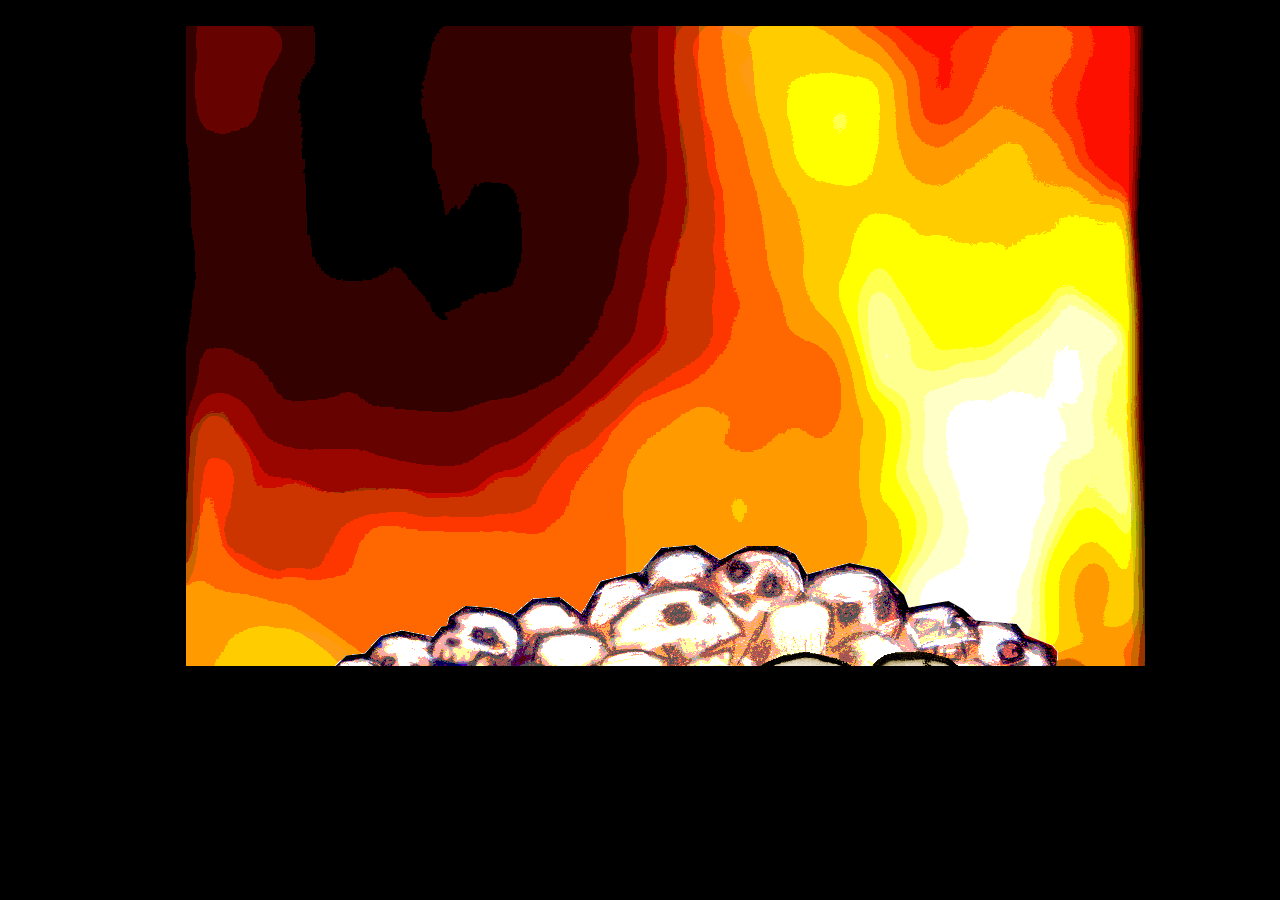
==== index.html @ e694d6aa "changed songs per level, and put new art on front page" ====
<?xml version="1.0" encoding="utf-8"?>
<!DOCTYPE html PUBLIC "-//W3C//DTD XHTML 1.0 Strict//EN" "http://www.w3.org/TR/xhtml1/DTD/xhtml1-strict.dtd">
<html xmlns="http://www.w3.org/1999/xhtml">
<head>
	<title>knife</title>
	<link rel="shortcut icon" href="favicon.ico" type="image/x-icon" />
	<meta name="MSSmartTagsPreventParsing" content="true" />
	<meta http-equiv="imagetoolbar" content="no" />
	<meta http-equiv="Content-Type" content="text/html; charset=utf-8" />
	<meta http-equiv="Content-Style-Type" content="text/css" />
	<link rel="stylesheet" type="text/css" media="screen, print, projection" href="css/screen.css" />
	<!--<link rel="stylesheet" type="text/css" media="screen, print, projection" href="css/farbtastic.css" />-->
	<audio preload="true" id="track1" loop></audio>
	<audio preload="true" id="slash" src="music/sfx/hit_papertank_slash.wav"></audio>

<!-- stuff -->
</head>
<body>
	<div class="main">
		<!--	<div class="header">
				<h1>knife</h1>		
			</div>-->
			<div class="main-content">
			
				<!--<a href="main.html"><img src="art_assets/knifetank.jpg" width="444" height="444" border="0"></a>-->
				
				
				<div id="intro">
					
					<div id="intro-scrn"></div>
					
					<div id="fire"></div>
					<div id="title"></div>
					<div id="tank"></div>
					<div id="skull2"></div>
					<div id="skull1"></div>
					
					<ul id="controls">
						<li><a class="play">START!</a></li>
						<li><a class="tanks" href="#">MORE</a></li>
					</ul>					
					
					<ul id="controls2">
						<!--
                        <li><a class="" href="">MULTI</a></li>
						<li><a class="" href="">SCORES</a></li>
                        -->
						<li><a class="about" href="">ABOUT</a></li>
						<li><a class="back" href="">LESS</a></li>
					</ul>
                    
					<ul id="controls3">
						<li>                        
                            <div id="peeps" style="padding:15px;">
                            From internet to your computerhole comes the game of KnifeTanks. Inspiring by a long tradition of brilliant music in Nintendo family computer. The chip tune is changing when the shouted pixel is hitting blocks, reflecting war of organic and mechanic. Project was carried out at Noisebridge hacker land with 6 team members being involved for several hours resulting in hack which you are welcomed to discover!
                            <br />
                            <br />
                            The Knife Team are:
                            <br />
                            </div>
                            <div id="peeps"><a href="http://docpop.org">Doctor Popular - Game Design, Production, Art, Music</a></div>
                            <div id="peeps"><a href="">Lilia Markham - Code</a></div>
                            <div id="peeps"><a href="http://www.crashfaster.com">Crashfaster - Chip Music, Code</a></div>
                            <div id="peeps"><a href="http://www.wobblyart.com">Mike Hales - Art</a></div>
                            <div id="peeps"><a href="">Erik Swedberg - Code</a></div>
                            <div id="peeps"><a href="http://www.nimblebit.com">Brian Cronin - Code</a></div>
                            <div id="peeps">
                            <br />
                            Everyone helped out with level design and gameplay.
                            <br />
                            KnifeTank © 2009, Doctor Popular
                            <br />
                            The iconic art of KnifeTank riding on a bed of skulls was made by Mike Hales.
                            <br />
                            <br />
                            </div>                      
						</li>
						<li><a class="back" href="">LESS</a></li>
					</ul>                    
					
				</div>
			
			
			</div>
		</div>
	</div>
</body>
<script type="text/javascript" src="js/jquery-1.4.3.min.js"></script>
<script type="text/javascript" src="js/jquery.plugins.js"></script>
<script type="text/javascript" src="js/json2-min.js"></script>
<!--<script type="text/javascript" src="js/farbtastic.js"></script>    -->
<script type="text/javascript" src="js/knife-common.js"></script>    
<!--<script type="text/javascript" src="js/knife-services.js"></script>	-->
<script type="text/javascript" src="js/knife.js"></script>
</html>
---- css/screen.css ----
/*
Copyright (c) 2008, Yahoo! Inc. All rights reserved.
Code licensed under the BSD License:
http://developer.yahoo.net/yui/license.txt
version: 3.0.0pr1
*/
/* YUI Font Lookup Table

For pixels (px)  	Declare this percent (%)
10				 	77
11 					85
12 					93
13 					100
14 					108
15 					116
16 					123.1
17 					131
18 					138.5
19 					146.5
20 					153.9
21 					161.6
22 					167
23 					174
24 					182
25 					189
26 					197

*/

html{color:#000;background:#000; height: 100%;}body,div,dl,dt,dd,ul,ol,li,h1,h2,h3,h4,h5,h6,pre,code,form,fieldset,legend,input,textarea,p,blockquote,th,td{margin:0;padding:0;}table{border-collapse:collapse;border-spacing:0;}fieldset,img{border:0;}address,caption,cite,code,dfn,em,strong,th,var{font-style:normal;font-weight:normal;}li{list-style:none;}caption,th{text-align:left;}h1,h2,h3,h4,h5,h6{font-size:100%;font-weight:normal;}q:before,q:after{content:'';}abbr,acronym{border:0;font-variant:normal;}sup{vertical-align:text-top;}sub{vertical-align:text-bottom;}input,textarea,select{font-family:inherit;font-size:inherit;font-weight:inherit;}input,textarea,select{*font-size:100%;}legend{color:#000;}
body{font:13px/1.231 arial,helvetica,clean,sans-serif;*font-size:small;*font:x-small;}select,input,button,textarea{font:99% arial,helvetica,clean,sans-serif;}table{font-size:inherit;font:100%;}pre,code,kbd,samp,tt{font-family:monospace;*font-size:108%;line-height:100%;}
body {
	text-align:center;
	margin-left:auto;margin-right:auto;
	height: 100%;
	font-family: helvetica, arial,helvetica,"FreeSans","Utkal","Nimbus Sans L","Malayalam","Phetsarath OT","Garuda",clean,sans-serif; /* extra arial-like fonts to ensure sans-serif on Linux browsers */
	color:#000000; 
	padding: 0; margin: 0;
}
li {
	margin: 0;
}
strong {
	font-weight: bold;
}
em {
	font-style: italic;
}
input, textarea {outline-style:none;} /* turn off safari's highlight */

/* 	
	YUI EM calculation: 
	Pixel width / 13px = "EM Width"
	"EM Width" x 0.9759 = "IE's EM Width" 
*/
.main {
	margin: auto;
	width: 960px;
/*	width:76.923em;
	*width:75.069em;
	margin: auto; 
	background-color: transparent;
	height: 100%;
	border-left: 1px solid #333;
	border-right: 1px solid #333;
	background: #fff; */
} 
.clear {
	clear: both;
}
#intro {
	width: 960px;
	height: 640px;
	position: relative;
	overflow: hidden;
	background-color: #000;
}
#intro-scrn {
	width: 960px;
	height: 640px;
	background: transparent url('../img/kt_worky.png') no-repeat;
	opacity: 0.5;
	position: absolute;
	top: 0; left: 0;
	display: none;
}
h1 {
	font-weight: bold;
	font-size: 138.5%;
}
.main-content {
	padding: 2em;
}

#fire {
	background: transparent url('../img/kt_fireback.png') no-repeat 0 0;
	display: block;
	height: 640px;
	width: 960px;
	position: absolute;
	top: 0; left: -1px;

}

#tank {
	background: transparent url('../img/kt_tank.png') no-repeat 0 0;
	display: block;
	height: 470px;
	width: 552px;
	position: absolute;
	/* top: -5px; left: 250px; */
	top: 339px;
	left: -540px;
}
#skull2 {
	background: transparent url('../img/kt_skullmound03.png') no-repeat 0 0;
	display: block;
	height: 640px;
	width: 960px;
	position: absolute;
	top: 241px; left: 0;
}
#skull1 {
	background: transparent url('../img/kt_skullmound01.png') no-repeat 0 0;
	display: block;
	height: 640px;
	width: 960px;
	position: absolute;
	top: 159px; left: 0;
}

#title {
	background: transparent url('../img/kt_title.png') no-repeat 0 0;
	display: block;
	height: 409px;
	width: 295px;
	position: absolute;
	top: 433px; left: -408px;
}
#controls, #controls2 {
	width: 140px;
	position: absolute;
	top: 200px;
	left: 100px;
	display: none;
}
#controls2 {
	top: 180px;
}
#controls li, #controls2 li {
	border: 2px solid white;
	background: transparent;
	margin-bottom: 2em;
}
#controls2 li {
	margin-bottom: 1em;
}
#controls a, #controls2 a {
	background: white;
	margin: 5px;
	padding: 15px 10px 10px 10px;
	color: #000;
	font-weight: bold;
	font-size: 142%;
	text-decoration: none;
	display: block;
	letter-spacing: 0.15em;
}
#controls a:hover, #controls2 a:hover {
	text-decoration: none;
	background-color: #F27D19;
}


#controls3
{
	width: 800px;
	position: absolute;
	top: 180px;
	left: 100px;
	display: none;
}

#controls3 li
{
	border: 2px solid white;
	background: transparent;
	margin-bottom: 2em;
}

#controls3 a
{
	background: white;
	margin: 5px;
	padding: 15px 10px 10px 10px;
	color: #000;
	font-weight: bold;
	font-size: 142%;
	text-decoration: none;
	display: block;
	letter-spacing: 0.15em;
}

#controls3 a:hover
{
	text-decoration: none;
	background-color: #F27D19;
}

#peeps
{
	background: white;
	color: #000;
	font-weight: bold;
	text-decoration: none;
}

#peeps a
{
	background: white;
	color: #000;
	font-weight: bold;
	text-decoration: none;
	padding: 0px;
	margin: 0px;
}

#peeps a:hover
{
	text-decoration: none;
	background-color: #F27D19;
}
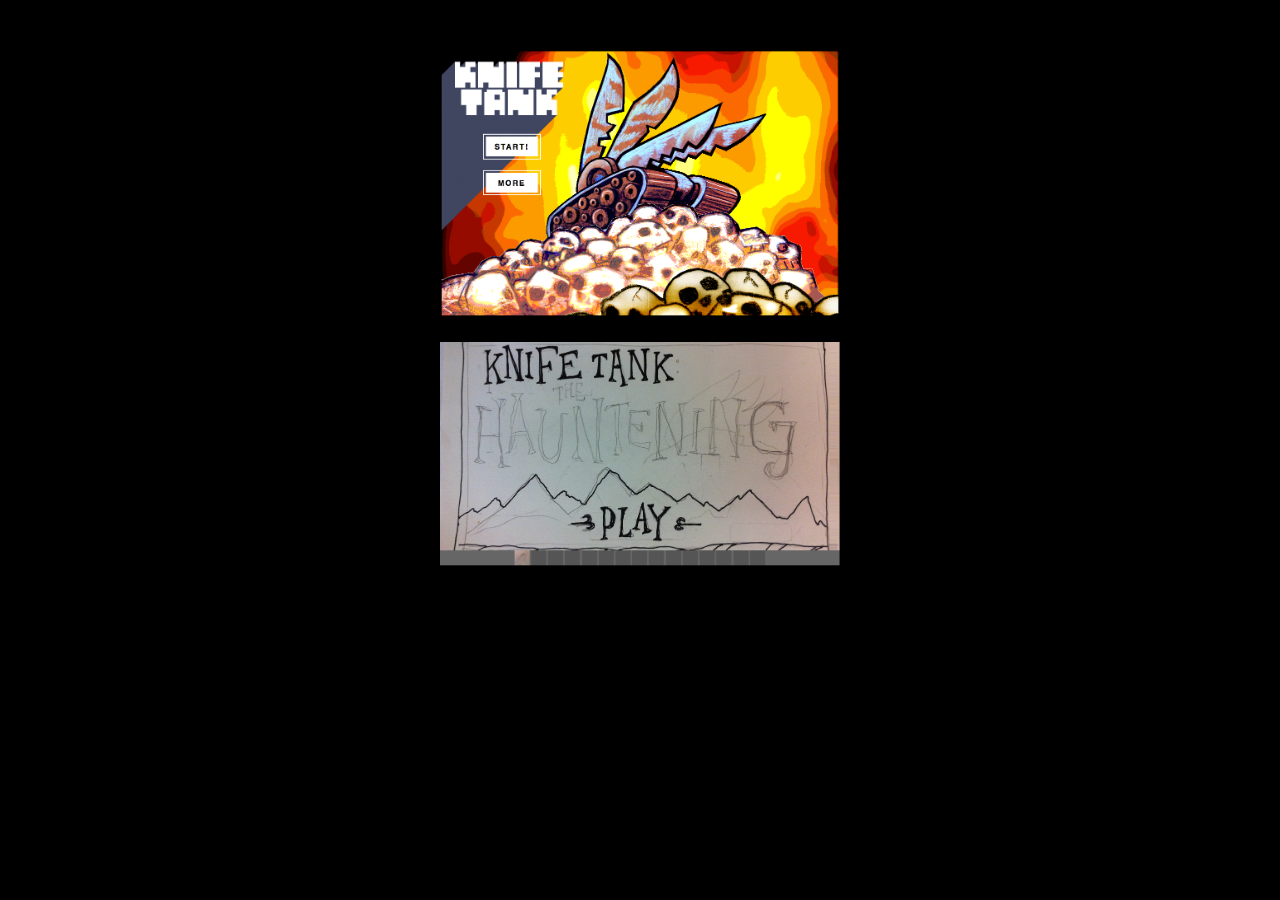
==== commit bcbba9a2: "New index page rough draft" ====
--- a/index.html
+++ b/index.html
@@ -1,95 +1,30 @@
-<?xml version="1.0" encoding="utf-8"?>
-<!DOCTYPE html PUBLIC "-//W3C//DTD XHTML 1.0 Strict//EN" "http://www.w3.org/TR/xhtml1/DTD/xhtml1-strict.dtd">
-<html xmlns="http://www.w3.org/1999/xhtml">
+<html>
 <head>
-	<title>knife</title>
-	<link rel="shortcut icon" href="favicon.ico" type="image/x-icon" />
-	<meta name="MSSmartTagsPreventParsing" content="true" />
-	<meta http-equiv="imagetoolbar" content="no" />
-	<meta http-equiv="Content-Type" content="text/html; charset=utf-8" />
-	<meta http-equiv="Content-Style-Type" content="text/css" />
-	<link rel="stylesheet" type="text/css" media="screen, print, projection" href="css/screen.css" />
-	<!--<link rel="stylesheet" type="text/css" media="screen, print, projection" href="css/farbtastic.css" />-->
-	<audio preload="true" id="track1" loop></audio>
-	<audio preload="true" id="slash" src="music/sfx/hit_papertank_slash.wav"></audio>
+<style>
+body {
+	margin: 50 auto;
+	background: #000;
+	color: #FFF;
+	text-align: center;
+	font-family: Helvetica, Arial;
+}
+a {
+	color: #FFF
+	text-decoration: none;
+}
+a:visited {
+	color: #FFF
+	text-decoration: none;
+}
 
-<!-- stuff -->
+#item {
+	margin: 25px;
+}
+</style>
 </head>
 <body>
-	<div class="main">
-		<!--	<div class="header">
-				<h1>knife</h1>		
-			</div>-->
-			<div class="main-content">
-			
-				<!--<a href="main.html"><img src="art_assets/knifetank.jpg" width="444" height="444" border="0"></a>-->
-				
-				
-				<div id="intro">
-					
-					<div id="intro-scrn"></div>
-					
-					<div id="fire"></div>
-					<div id="title"></div>
-					<div id="tank"></div>
-					<div id="skull2"></div>
-					<div id="skull1"></div>
-					
-					<ul id="controls">
-						<li><a class="play">START!</a></li>
-						<li><a class="tanks" href="#">MORE</a></li>
-					</ul>					
-					
-					<ul id="controls2">
-						<!--
-                        <li><a class="" href="">MULTI</a></li>
-						<li><a class="" href="">SCORES</a></li>
-                        -->
-						<li><a class="about" href="">ABOUT</a></li>
-						<li><a class="back" href="">LESS</a></li>
-					</ul>
-                    
-					<ul id="controls3">
-						<li>                        
-                            <div id="peeps" style="padding:15px;">
-                            From internet to your computerhole comes the game of KnifeTanks. Inspiring by a long tradition of brilliant music in Nintendo family computer. The chip tune is changing when the shouted pixel is hitting blocks, reflecting war of organic and mechanic. Project was carried out at Noisebridge hacker land with 6 team members being involved for several hours resulting in hack which you are welcomed to discover!
-                            <br />
-                            <br />
-                            The Knife Team are:
-                            <br />
-                            </div>
-                            <div id="peeps"><a href="http://docpop.org">Doctor Popular - Game Design, Production, Art, Music</a></div>
-                            <div id="peeps"><a href="">Lilia Markham - Code</a></div>
-                            <div id="peeps"><a href="http://www.crashfaster.com">Crashfaster - Chip Music, Code</a></div>
-                            <div id="peeps"><a href="http://www.wobblyart.com">Mike Hales - Art</a></div>
-                            <div id="peeps"><a href="">Erik Swedberg - Code</a></div>
-                            <div id="peeps"><a href="http://www.nimblebit.com">Brian Cronin - Code</a></div>
-                            <div id="peeps">
-                            <br />
-                            Everyone helped out with level design and gameplay.
-                            <br />
-                            KnifeTank © 2009, Doctor Popular
-                            <br />
-                            The iconic art of KnifeTank riding on a bed of skulls was made by Mike Hales.
-                            <br />
-                            <br />
-                            </div>                      
-						</li>
-						<li><a class="back" href="">LESS</a></li>
-					</ul>                    
-					
-				</div>
-			
-			
-			</div>
-		</div>
-	</div>
+<div id="item"><a href="orig/index.html"><img src="originalSS.png" width=400 border=0></a><br></div>
+<div id="item"><a href="hauntening/main/index.html"><img src="hauntSS.png" width=400 border=0></a></div>
+</div>
 </body>
-<script type="text/javascript" src="js/jquery-1.4.3.min.js"></script>
-<script type="text/javascript" src="js/jquery.plugins.js"></script>
-<script type="text/javascript" src="js/json2-min.js"></script>
-<!--<script type="text/javascript" src="js/farbtastic.js"></script>    -->
-<script type="text/javascript" src="js/knife-common.js"></script>    
-<!--<script type="text/javascript" src="js/knife-services.js"></script>	-->
-<script type="text/javascript" src="js/knife.js"></script>
 </html>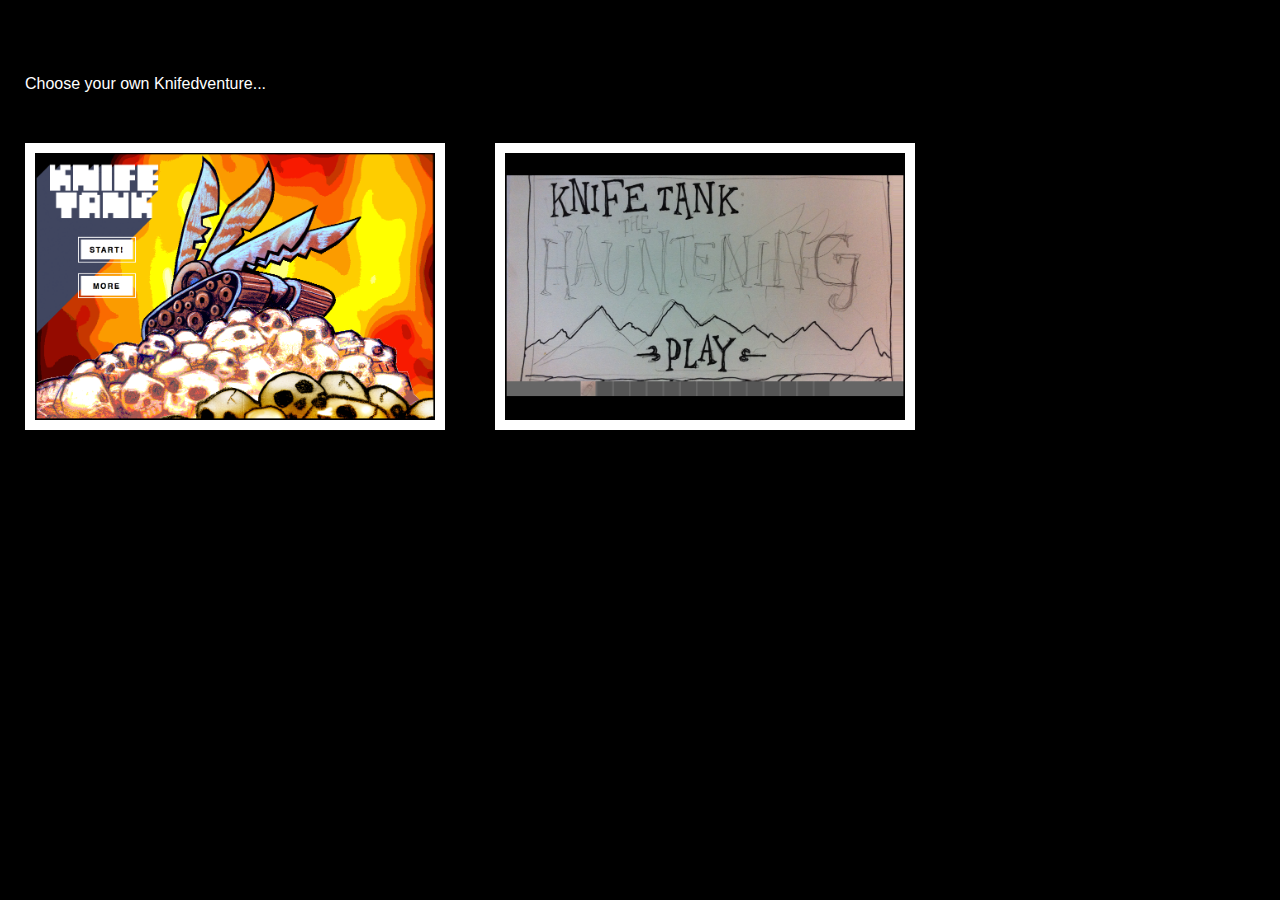
==== commit 17c76ece: "Updated art assets" ====
--- a/index.html
+++ b/index.html
@@ -17,14 +17,30 @@
 	text-decoration: none;
 }
 
+#titletext {
+	margin: 25px auto;
+	padding: 25px 25px 0px 25px;
+	text-align: left;
+}
+#menu {
+	padding: 200 px;
+	text-align: center;
+}
 #item {
 	margin: 25px;
+	float: left;
+	padding: 10px;
+	text-align: center;
+	background: #FFF;
 }
 </style>
 </head>
 <body>
-<div id="item"><a href="orig/index.html"><img src="originalSS.png" width=400 border=0></a><br></div>
+<div id="titletext">Choose your own Knifedventure...</div>
+<div id="menu">
+<div id="item"><a href="orig/index.html"><img src="originalSS.png" width=400 border=0></a></div>
 <div id="item"><a href="hauntening/main/index.html"><img src="hauntSS.png" width=400 border=0></a></div>
+</div>
 </div>
 </body>
 </html>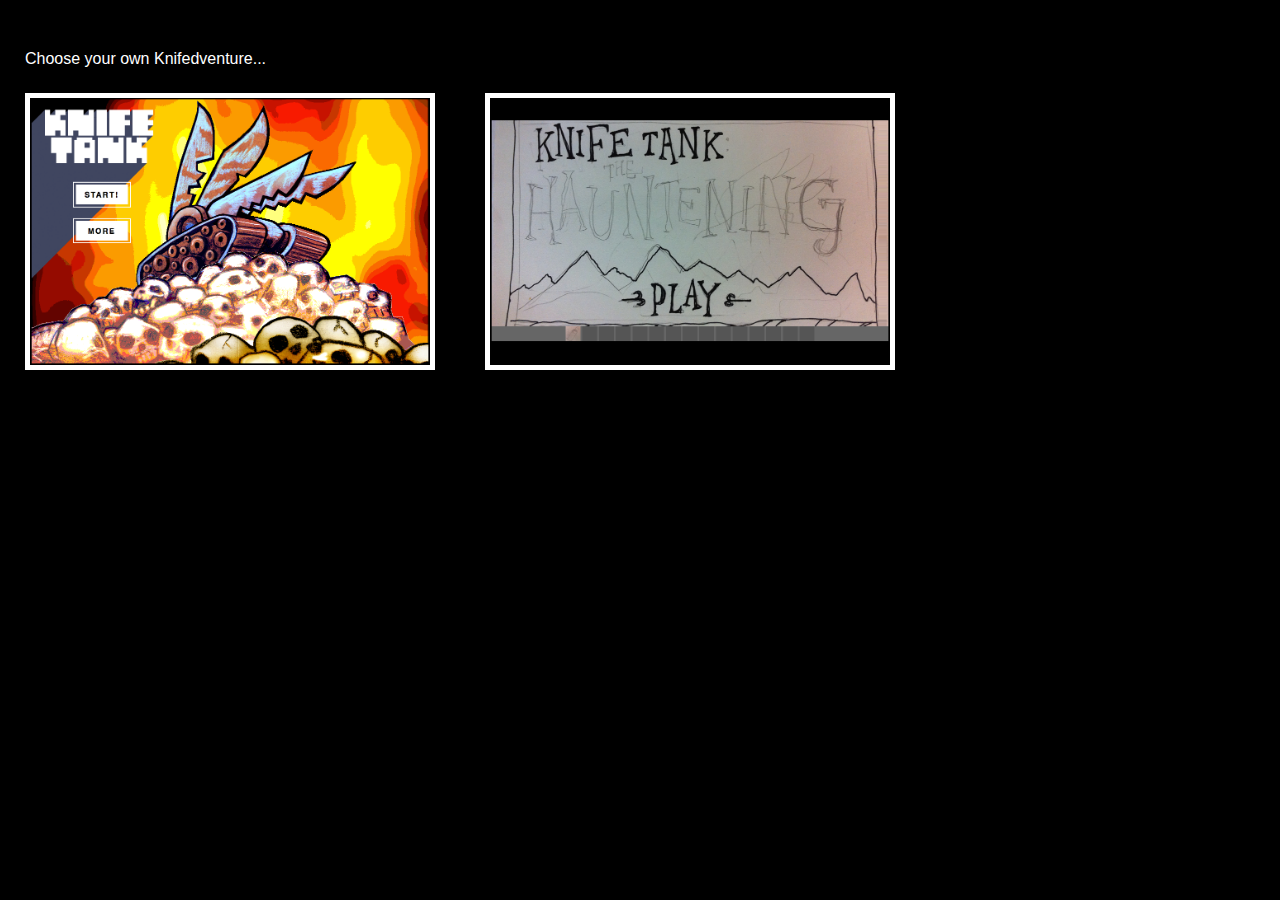
==== commit 6249b485: "Formatting changes to new index page" ====
--- a/index.html
+++ b/index.html
@@ -19,7 +19,7 @@
 
 #titletext {
 	margin: 25px auto;
-	padding: 25px 25px 0px 25px;
+	padding: 0px 0px 0px 25px;
 	text-align: left;
 }
 #menu {
@@ -27,9 +27,9 @@
 	text-align: center;
 }
 #item {
-	margin: 25px;
+	margin: 0px 25px;
 	float: left;
-	padding: 10px;
+	padding: 5px;
 	text-align: center;
 	background: #FFF;
 }
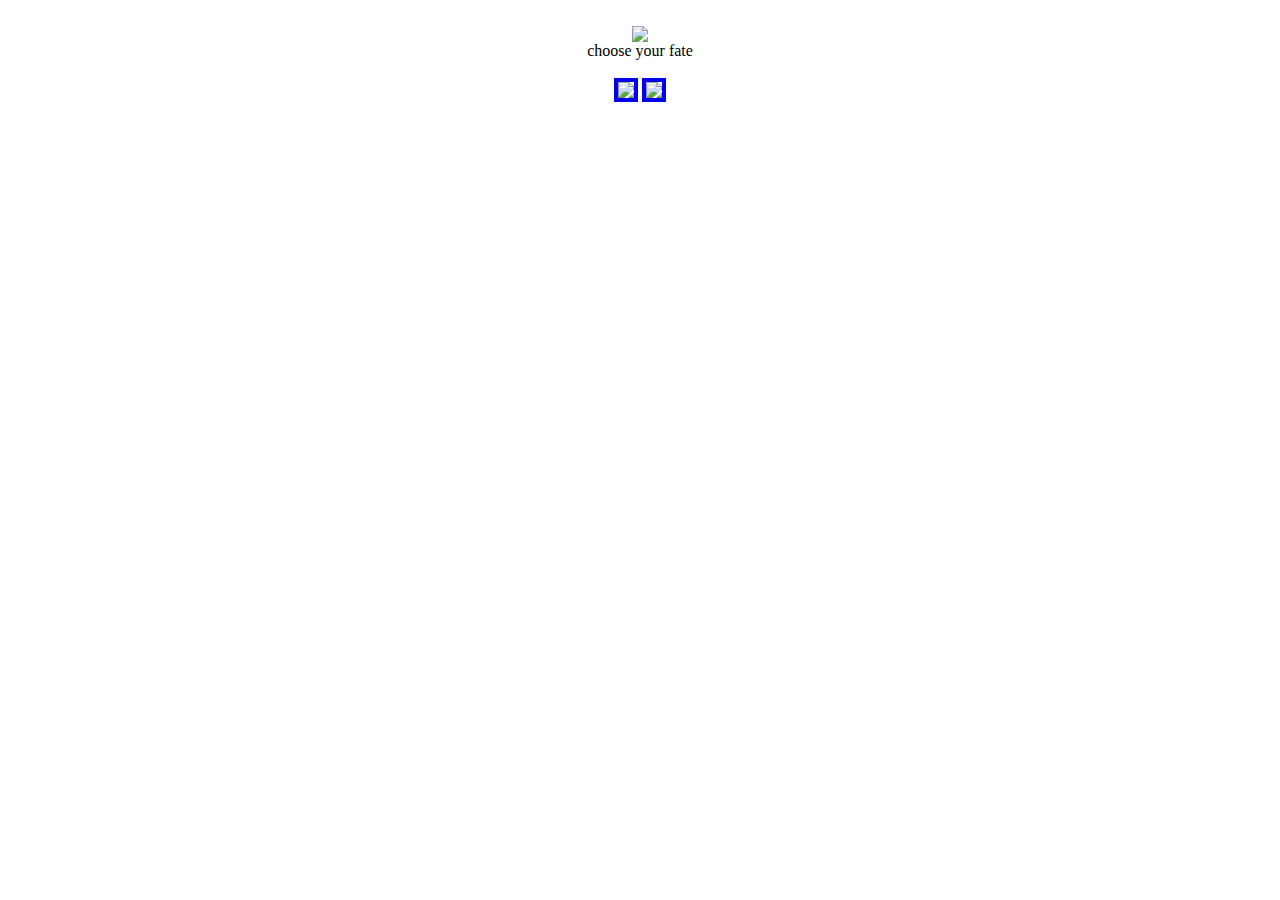
==== commit 2314cb23: "rename orig kt1" ====
--- a/index.html
+++ b/index.html
@@ -1,46 +1,20 @@
-<html>
-<head>
-<style>
-body {
-	margin: 50 auto;
-	background: #000;
-	color: #FFF;
-	text-align: center;
-	font-family: Helvetica, Arial;
-}
-a {
-	color: #FFF
-	text-decoration: none;
-}
-a:visited {
-	color: #FFF
-	text-decoration: none;
-}
-
-#titletext {
-	margin: 25px auto;
-	padding: 0px 0px 0px 25px;
-	text-align: left;
-}
-#menu {
-	padding: 200 px;
-	text-align: center;
-}
-#item {
-	margin: 0px 25px;
-	float: left;
-	padding: 5px;
-	text-align: center;
-	background: #FFF;
-}
-</style>
-</head>
-<body>
-<div id="titletext">Choose your own Knifedventure...</div>
-<div id="menu">
-<div id="item"><a href="orig/index.html"><img src="originalSS.png" width=400 border=0></a></div>
-<div id="item"><a href="hauntening/main/index.html"><img src="hauntSS.png" width=400 border=0></a></div>
-</div>
-</div>
-</body>
-</html>+<!DOCTYPE html PUBLIC "-//W3C//DTD XHTML 1.0 Transitional//EN" "http://www.w3.org/TR/xhtml1/DTD/xhtml1-transitional.dtd">
+<html xmlns="http://www.w3.org/1999/xhtml">
+	<head>
+		<meta http-equiv="Content-Type" content="text/html; charset=UTF-8" />
+		<link rel="stylesheet" type="text/css" href="css/style.css" />
+		<title>knifetank(s).com</title>
+	</head>
+	<body>
+		<center>
+        	<br />
+        	<img src="images/title.png" />
+			<br />
+            choose your fate
+            <br />
+            <br />
+			<a href="kt2/index.html"><img src="images/kt2.png" border="4" /></a>
+            <a href="kt1/index.html"><img src="images/kt1.png" border="4" /></a>
+		</center>		
+	</body>
+</html>
